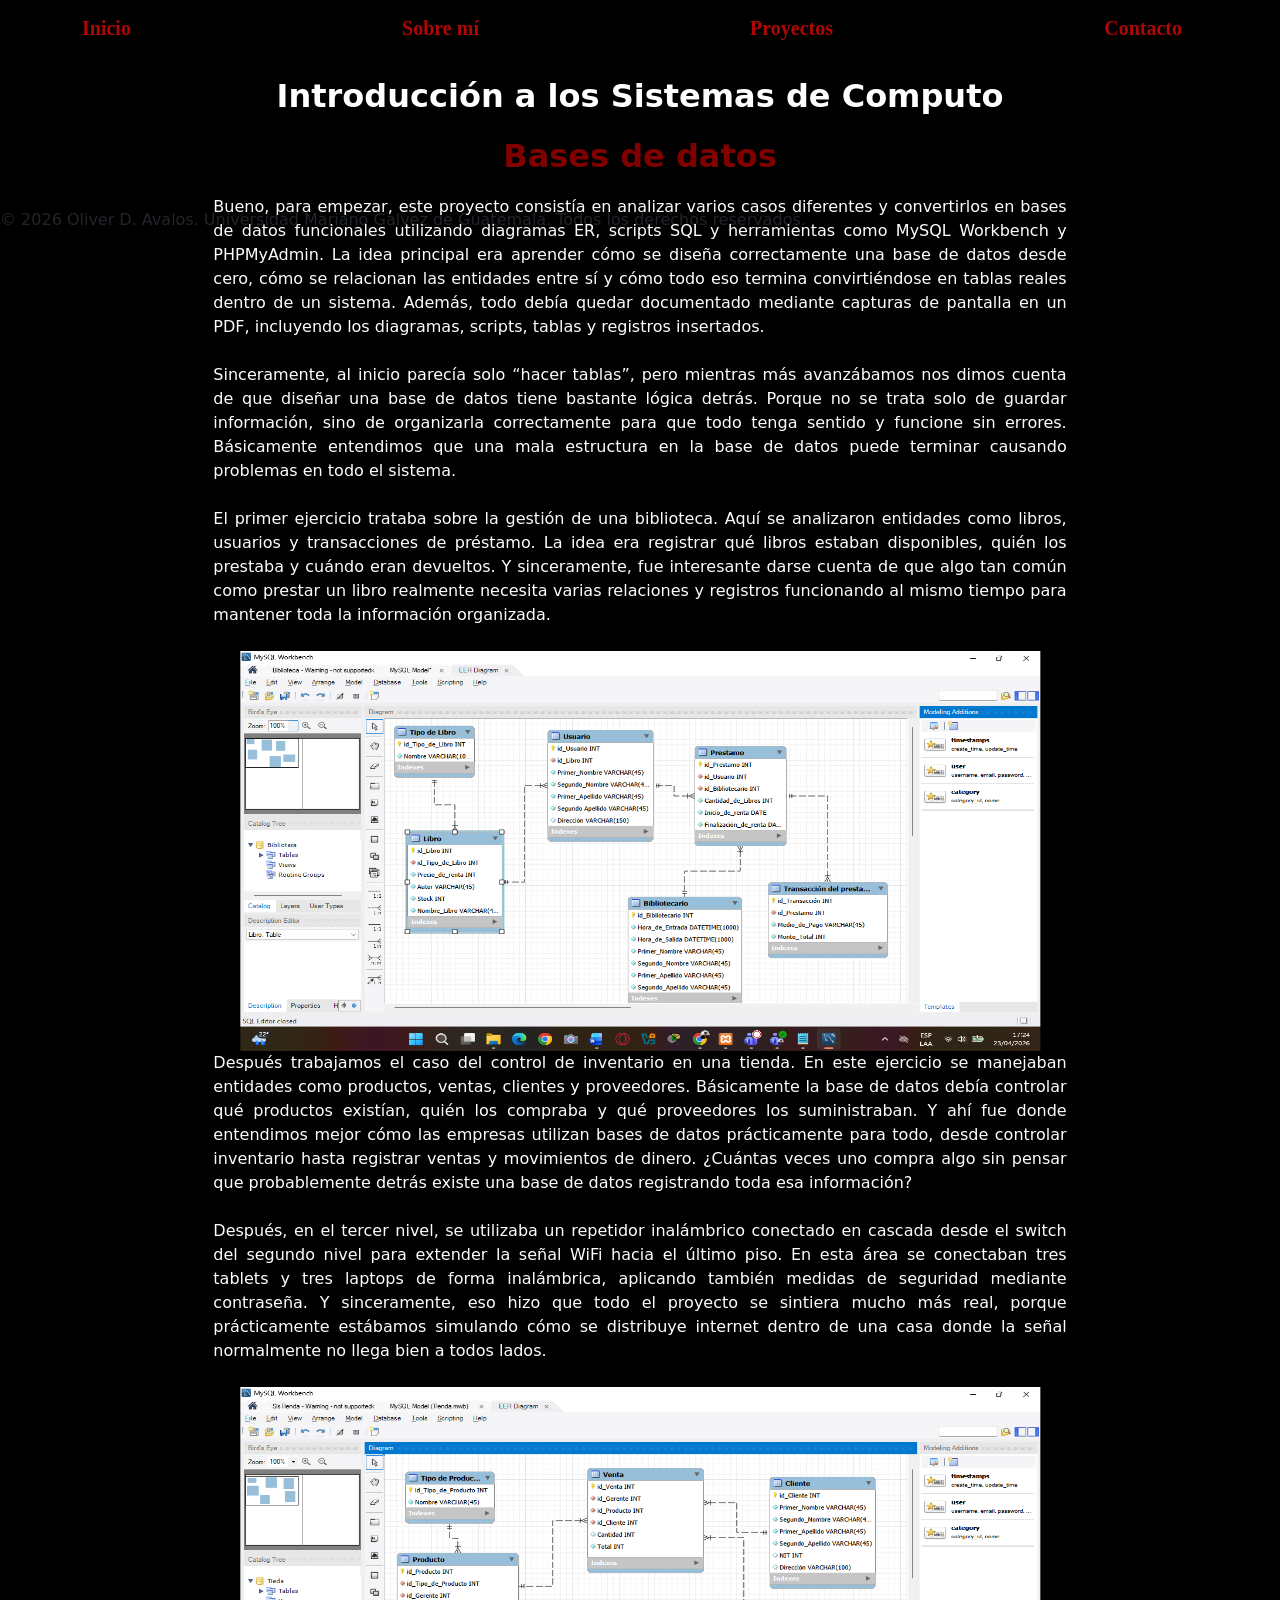
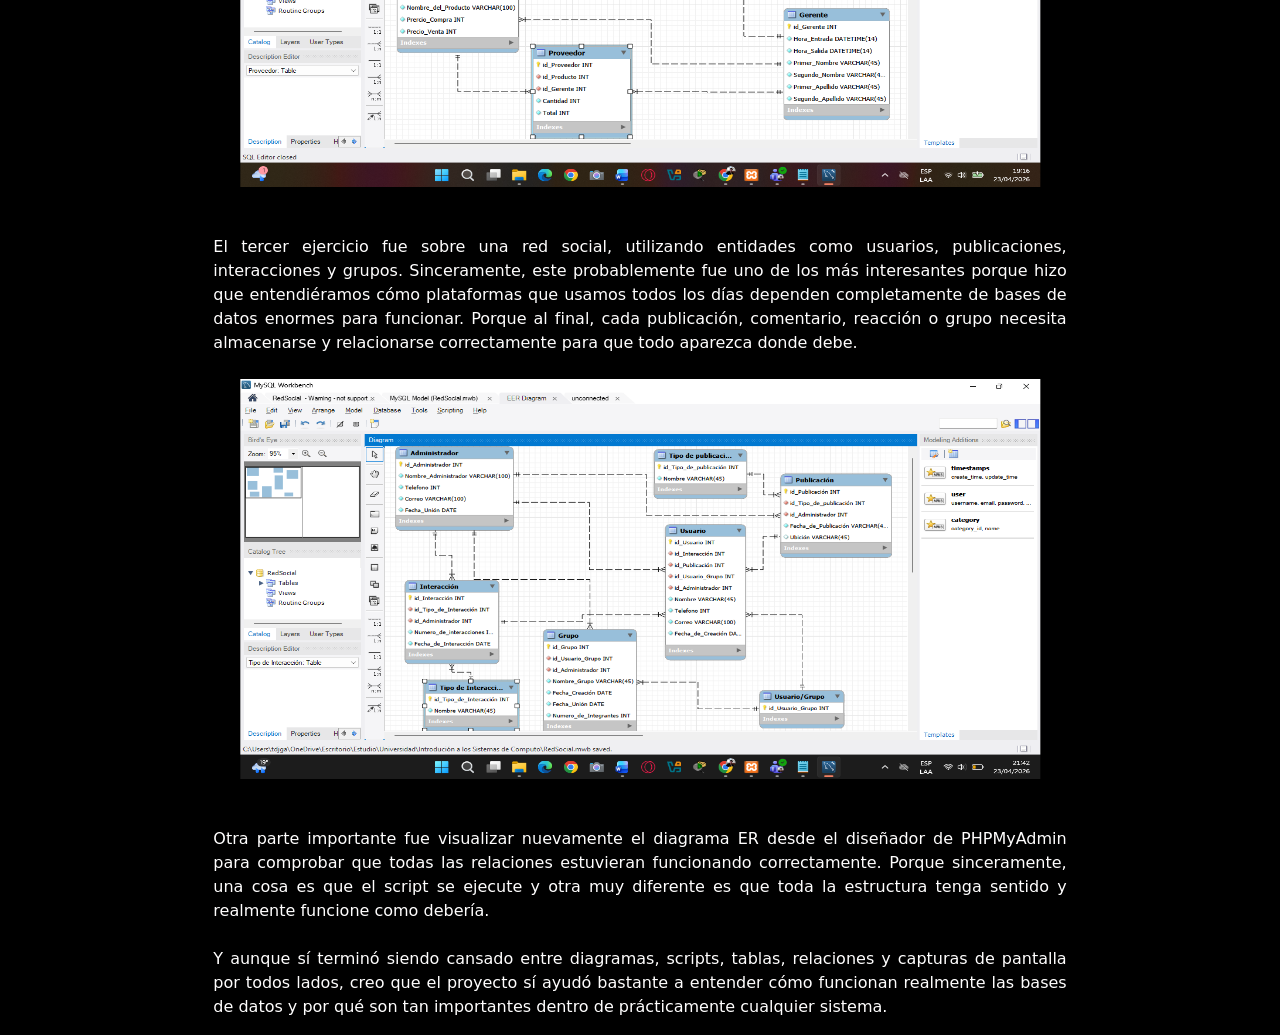
==== cbdd.html @ 16045876 "Primer intento" ====
<!DOCTYPE html>
    <html lang="es">
    <head>
        <meta charset="UTF-8">
        <meta name="viewport" content="width=device-width, initial-scale=1.0">
            <title>Bases de datos</title>
        
        <link href="https://cdnjs.cloudflare.com/ajax/libs/bootstrap/5.3.0/css/bootstrap.min.css" rel="stylesheet">
        <link rel="stylesheet" href="./no_hay_nombre.css">
        <link rel="stylesheet" href="./normalize.css">
        <header>
        <nav class="navbar navbar-expand-lg navbar-dark sticky-top">
            <div class="container">
                <a class="navbar-brand titulo" href="./Index.html" style="color: rgb(175, 6, 6); font-family: Georgia, 'Times New Roman', Times, serif;"><strong>Inicio</strong></a>
                <a class="navbar-brand titulo" href="./yo.html" style="color: rgb(175, 6, 6); font-family: Georgia, 'Times New Roman', Times, serif;"><strong>Sobre mí</strong></a>
                <a class="navbar-brand titulo" href="./proyectos.html" style="color: rgb(175, 6, 6); font-family: Georgia, 'Times New Roman', Times, serif;"><strong>Proyectos</strong></a>
                <a class="navbar-brand titulo" href="./contacto.html" style="color: rgb(175, 6, 6); font-family: Georgia, 'Times New Roman', Times, serif;"><strong>Contacto</strong></a>

        </nav>
        <h1 style="color: white; text-align: center;"><strong>Introducción a los Sistemas de Computo</strong></h1>
    </head>
    
    <body class="body1">
        <h2 style="color: maroon; text-align: center;"><strong>Bases de datos</strong></h2>
            <br>
            <div class="col-12 col-md-6 col-lg-8 mb-4 DH">
            <p class="Justificado">
                Bueno, para empezar, este proyecto consistía en analizar varios casos diferentes y convertirlos en bases de datos funcionales utilizando diagramas ER, scripts SQL y herramientas como MySQL Workbench y PHPMyAdmin. La idea principal era aprender cómo se diseña correctamente una base de datos desde cero, cómo se relacionan las entidades entre sí y cómo todo eso termina convirtiéndose en tablas reales dentro de un sistema. Además, todo debía quedar documentado mediante capturas de pantalla en un PDF, incluyendo los diagramas, scripts, tablas y registros insertados.
                <br><br>
                Sinceramente, al inicio parecía solo “hacer tablas”, pero mientras más avanzábamos nos dimos cuenta de que diseñar una base de datos tiene bastante lógica detrás. Porque no se trata solo de guardar información, sino de organizarla correctamente para que todo tenga sentido y funcione sin errores. Básicamente entendimos que una mala estructura en la base de datos puede terminar causando problemas en todo el sistema.
                <br><br>
                El primer ejercicio trataba sobre la gestión de una biblioteca. Aquí se analizaron entidades como libros, usuarios y transacciones de préstamo. La idea era registrar qué libros estaban disponibles, quién los prestaba y cuándo eran devueltos. Y sinceramente, fue interesante darse cuenta de que algo tan común como prestar un libro realmente necesita varias relaciones y registros funcionando al mismo tiempo para mantener toda la información organizada.
                <br><br>
                <img src="Biblioteca.png" alt="biblioteca" class="centrado" height="400" width="800">
                Después trabajamos el caso del control de inventario en una tienda. En este ejercicio se manejaban entidades como productos, ventas, clientes y proveedores. Básicamente la base de datos debía controlar qué productos existían, quién los compraba y qué proveedores los suministraban. Y ahí fue donde entendimos mejor cómo las empresas utilizan bases de datos prácticamente para todo, desde controlar inventario hasta registrar ventas y movimientos de dinero. ¿Cuántas veces uno compra algo sin pensar que probablemente detrás existe una base de datos registrando toda esa información?
                <br><br>
                Después, en el tercer nivel, se utilizaba un repetidor inalámbrico conectado en cascada desde el switch del segundo nivel para extender la señal WiFi hacia el último piso. En esta área se conectaban tres tablets y tres laptops de forma inalámbrica, aplicando también medidas de seguridad mediante contraseña. Y sinceramente, eso hizo que todo el proyecto se sintiera mucho más real, porque prácticamente estábamos simulando cómo se distribuye internet dentro de una casa donde la señal normalmente no llega bien a todos lados.
                <br><br>
                <img src="Tienda.png" alt="Red LAN en Packet Tracer" class="centrado" height="400" width="800">
                <br><br>
                El tercer ejercicio fue sobre una red social, utilizando entidades como usuarios, publicaciones, interacciones y grupos. Sinceramente, este probablemente fue uno de los más interesantes porque hizo que entendiéramos cómo plataformas que usamos todos los días dependen completamente de bases de datos enormes para funcionar. Porque al final, cada publicación, comentario, reacción o grupo necesita almacenarse y relacionarse correctamente para que todo aparezca donde debe.
                <br><br>
                <img src="RedSocial.png" alt="redsocial" class="centrado" height="400" width="800">
                <br><br>
                Otra parte importante fue visualizar nuevamente el diagrama ER desde el diseñador de PHPMyAdmin para comprobar que todas las relaciones estuvieran funcionando correctamente. Porque sinceramente, una cosa es que el script se ejecute y otra muy diferente es que toda la estructura tenga sentido y realmente funcione como debería.
                <br><br>
                Y aunque sí terminó siendo cansado entre diagramas, scripts, tablas, relaciones y capturas de pantalla por todos lados, creo que el proyecto sí ayudó bastante a entender cómo funcionan realmente las bases de datos y por qué son tan importantes dentro de prácticamente cualquier sistema.
            
            </p>
        </div>
    </body>
    <footer >
        <p>&copy; 2026 Oliver D. Avalos. Universidad Mariano Galvez de Guatemala. Todos los derechos reservados.</p>
        
</footer>
</html>
---- no_hay_nombre.css ----
.bg-light-gray {
    background: linear-gradient(to right, black 50%, rgb(175, 6, 6) 50%);
 }
.project-card {
    margin-bottom: 30px;
    transition: transform 0.3s;
 }
.project-card:hover {
    transform: translateY(-10px);
 }
.skill-item {
    padding: 15px;
    border-radius: 5px;
    margin-bottom: 20px;
    text-align: center;
    background-color: #f8f9fa;
 }
.header-section {
    background-color: #6c757d;
    color: white;
    padding: 100px 0;
    text-align: center;
 }
.contact-info {
    border-left: 3px solid #fd0d0d;
    padding-left: 20px;
    margin: 20px 0;
        }
titulo {
    color: rgb(175, 5, 5) !important
}
.body1 {
    background: #000000;
}
.contenedor {
    display: flex;
    justify-content: center;
    align-items: center;
    height: 100vh;
}
.section {
    padding: 150px 0;
}
.alinear {
    display: flex;
    justify-content: center; 
    align-items: center;     
    min-height: 80vh;       
    width: 100%;
    position: relative;
}
body {
  margin: 0;
  height: 100vh;
  background: linear-gradient(to right, black 50%, rgb(175, 6, 6) 50%);
}
.img1 {
  box-shadow: 15px 15px 15px rgb(17, 16, 16);
}
.flotante {
    float: right; 
    margin-right: 15px; 
    margin-bottom: 10px; 
    max-width: 300px; 
    height: auto; 
}
.relative  {
    position: relative;
    display: inline-block; 
}


.relative img {
    display: block;
    max-width: 100%; 
    height: auto;
}

.quien_soy {
    position: absolute;
  top: 90px;         
  left: 15%;
  transform: translateX(-50%); 
  margin-top: 0px;
  margin-bottom: 120px;
  color: #fffefe;
}

.Historia{
    position: absolute;
  top: 120px;         
  left: 43%;
  transform: translateX(-50%); 
  margin-top: 0px;
  margin-bottom: 120px;
  color: #fffefe;
  }
  .Justificado{
      text-align: justify;
  text-justify: inter-word;
  }

  .Estudios{
    position: absolute;
  top: 80px;         
  left: 80%;
  transform: translateX(-50%); 
  margin-top: 0px;
  margin-bottom: 120px;
  color: #fffefe;
  }
  .habilidades{
    position: absolute;
  top: 140px;         
  left: 80%;
  transform: translateX(-50%); 
  margin-top: 0px;
  margin-bottom: 120px;
  color: #fffefe;
  }
  .contacto {
    position: absolute;
  top: 110px;         
  left: 15%;
  transform: translateX(-50%); 
  margin-top: 0px;
  margin-bottom: 120px;
  color: #fffefe;
}
.Formulario {
     position: absolute;
  top: 90px;         
  left: 75%;
  transform: translateX(-50%); 
  margin-top: 0px;
  margin-bottom: 120px;
  color: #fffefe;
}
.proyectos{
   position: absolute;
  top: 90px;         
  left: 50%;
  transform: translateX(-50%); 
  margin-top: 0px;
  margin-bottom: 120px;
  color: #fffefe;
}
.etiqueta{
    background-color: #000000c0;
    border-color: #000000c0;
}
.DH{
    position: absolute;
  top: 195px;         
  left:50%;
  transform: translateX(-50%); 
  margin-top: 0px;
  margin-bottom: 120px;
  color: #fffefe;
  }
.centrado{
    display: block;
  margin-left: auto;
  margin-right: auto;
}
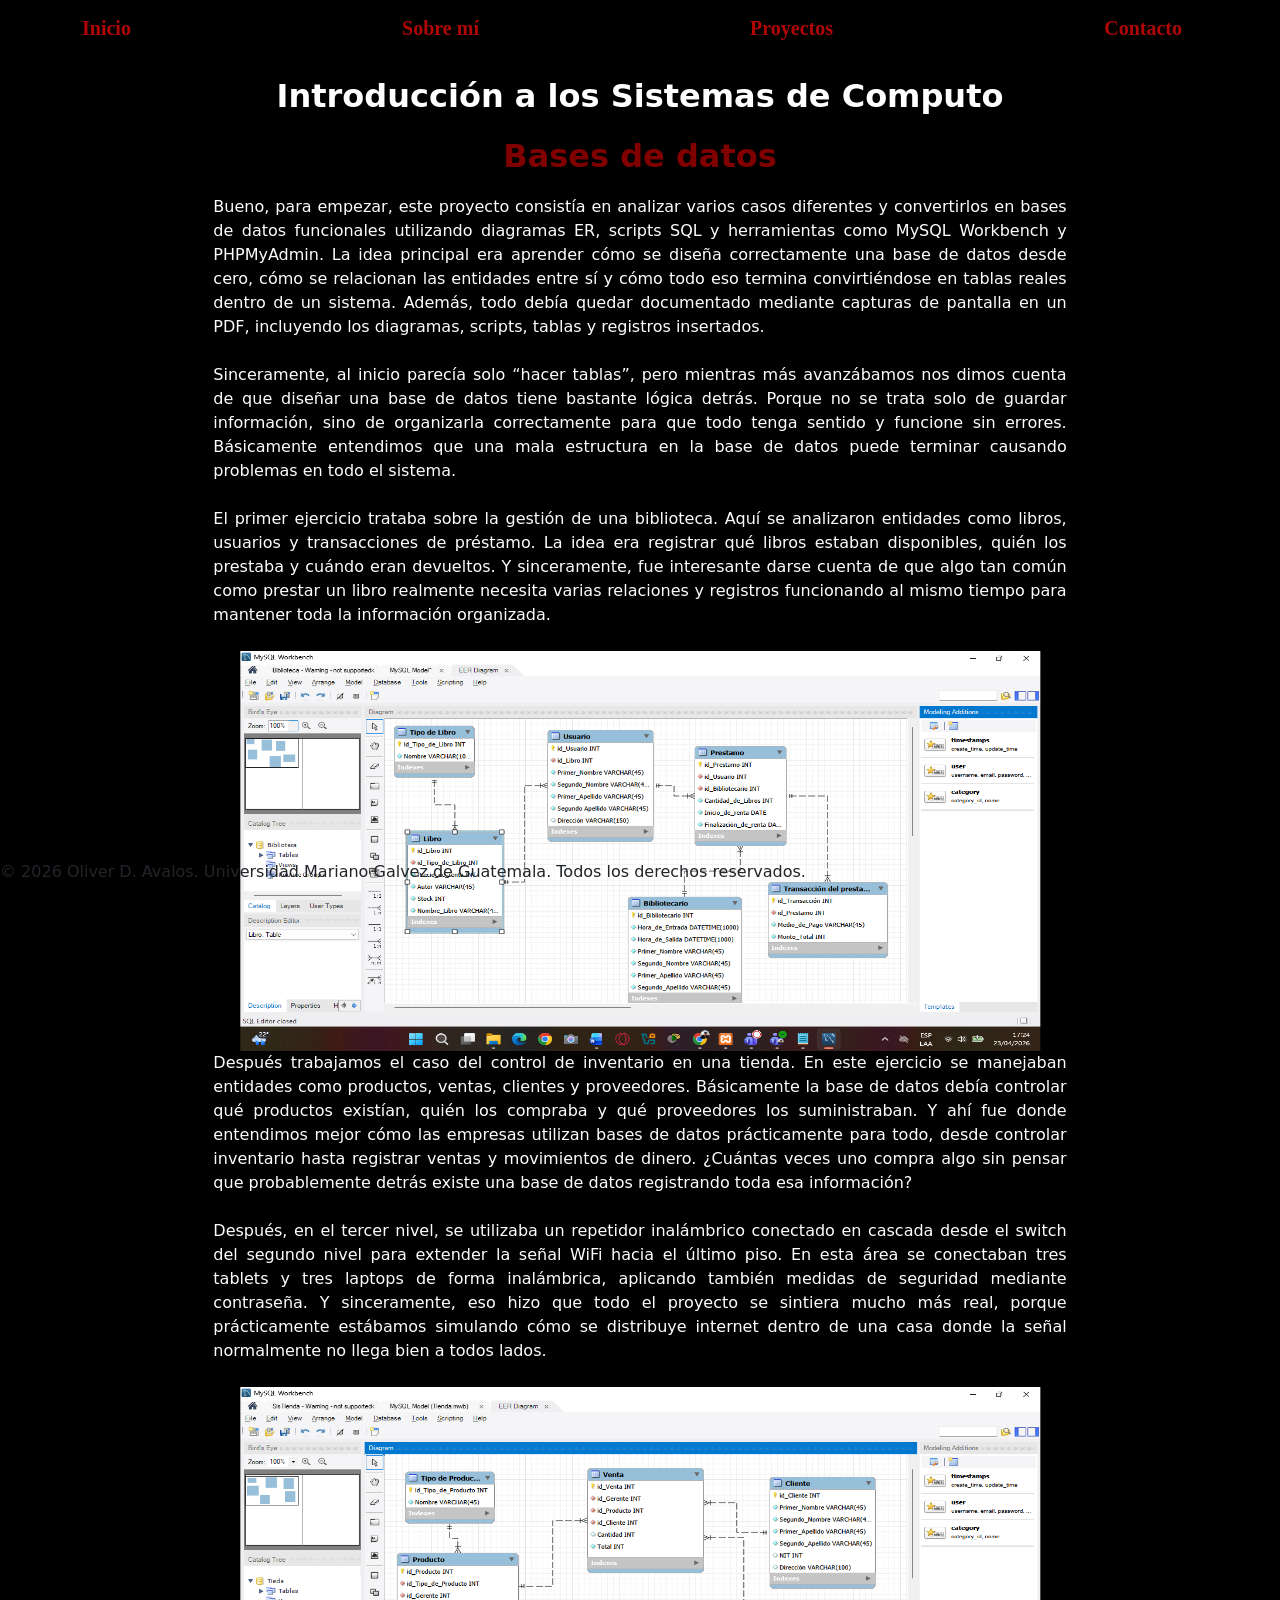
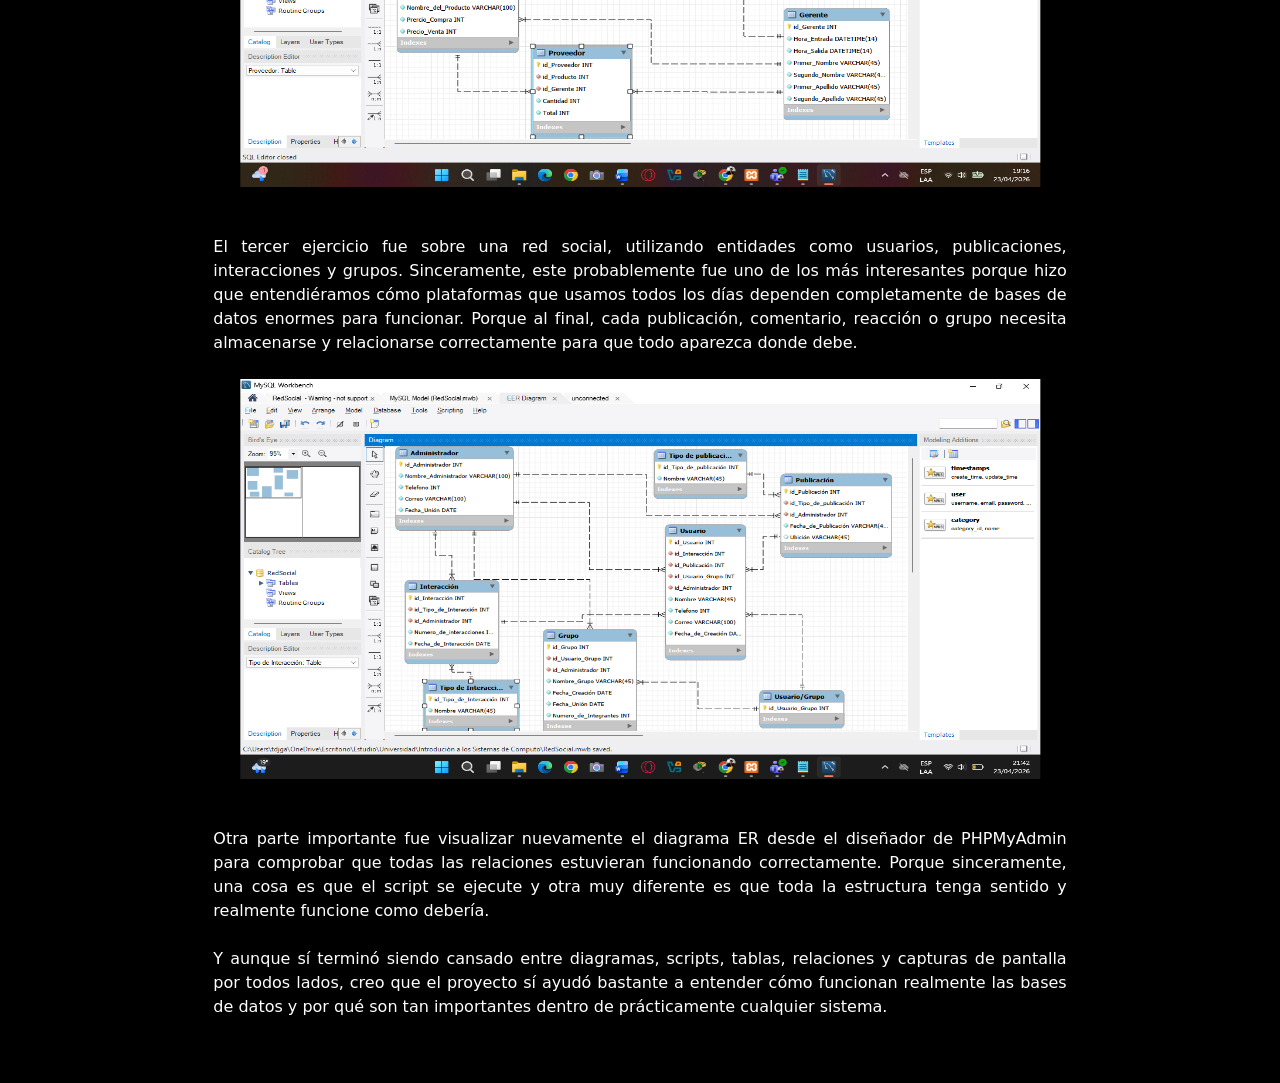
==== commit 9212324a: "El ultimo cambio" ====
--- a/cbdd.html
+++ b/cbdd.html
@@ -11,7 +11,7 @@
         <header>
         <nav class="navbar navbar-expand-lg navbar-dark sticky-top">
             <div class="container">
-                <a class="navbar-brand titulo" href="./Index.html" style="color: rgb(175, 6, 6); font-family: Georgia, 'Times New Roman', Times, serif;"><strong>Inicio</strong></a>
+                <a class="navbar-brand titulo" href="./index.html" style="color: rgb(175, 6, 6); font-family: Georgia, 'Times New Roman', Times, serif;"><strong>Inicio</strong></a>
                 <a class="navbar-brand titulo" href="./yo.html" style="color: rgb(175, 6, 6); font-family: Georgia, 'Times New Roman', Times, serif;"><strong>Sobre mí</strong></a>
                 <a class="navbar-brand titulo" href="./proyectos.html" style="color: rgb(175, 6, 6); font-family: Georgia, 'Times New Roman', Times, serif;"><strong>Proyectos</strong></a>
                 <a class="navbar-brand titulo" href="./contacto.html" style="color: rgb(175, 6, 6); font-family: Georgia, 'Times New Roman', Times, serif;"><strong>Contacto</strong></a>
@@ -45,11 +45,11 @@
                 Otra parte importante fue visualizar nuevamente el diagrama ER desde el diseñador de PHPMyAdmin para comprobar que todas las relaciones estuvieran funcionando correctamente. Porque sinceramente, una cosa es que el script se ejecute y otra muy diferente es que toda la estructura tenga sentido y realmente funcione como debería.
                 <br><br>
                 Y aunque sí terminó siendo cansado entre diagramas, scripts, tablas, relaciones y capturas de pantalla por todos lados, creo que el proyecto sí ayudó bastante a entender cómo funcionan realmente las bases de datos y por qué son tan importantes dentro de prácticamente cualquier sistema.
-            
+                <br><br><br>
             </p>
         </div>
     </body>
-    <footer >
+    <footer class="pie">
         <p>&copy; 2026 Oliver D. Avalos. Universidad Mariano Galvez de Guatemala. Todos los derechos reservados.</p>
         
 </footer>
--- a/no_hay_nombre.css
+++ b/no_hay_nombre.css
@@ -163,4 +163,33 @@
     display: block;
   margin-left: auto;
   margin-right: auto;
+}
+.pie {
+    position: fixed;
+    bottom: 0;
+    left: 0;
+    width: 100%;
+}
+.skills{
+    position: absolute;
+    top: 400px;         
+    left: 50%;
+    transform: translateX(-50%); 
+    width: 100%;             
+    max-width: 1200px;       
+    padding: 0 15px;         
+    margin-top: 150px;       
+    margin-bottom: 200px;
+    width: 100%;             
+    max-width: 1200px;       
+    padding: 0 15px; 
+  }
+  .pie2     
+  {position: absolute; 
+    top: calc(120px + 300px + 250px + 80px); 
+    left: 0;
+    width: 100%;
+    background: linear-gradient(to right, black 50%, rgb(175, 6, 6) 50%);
+    padding: 15px 0;
+    text-align: left;
 }
